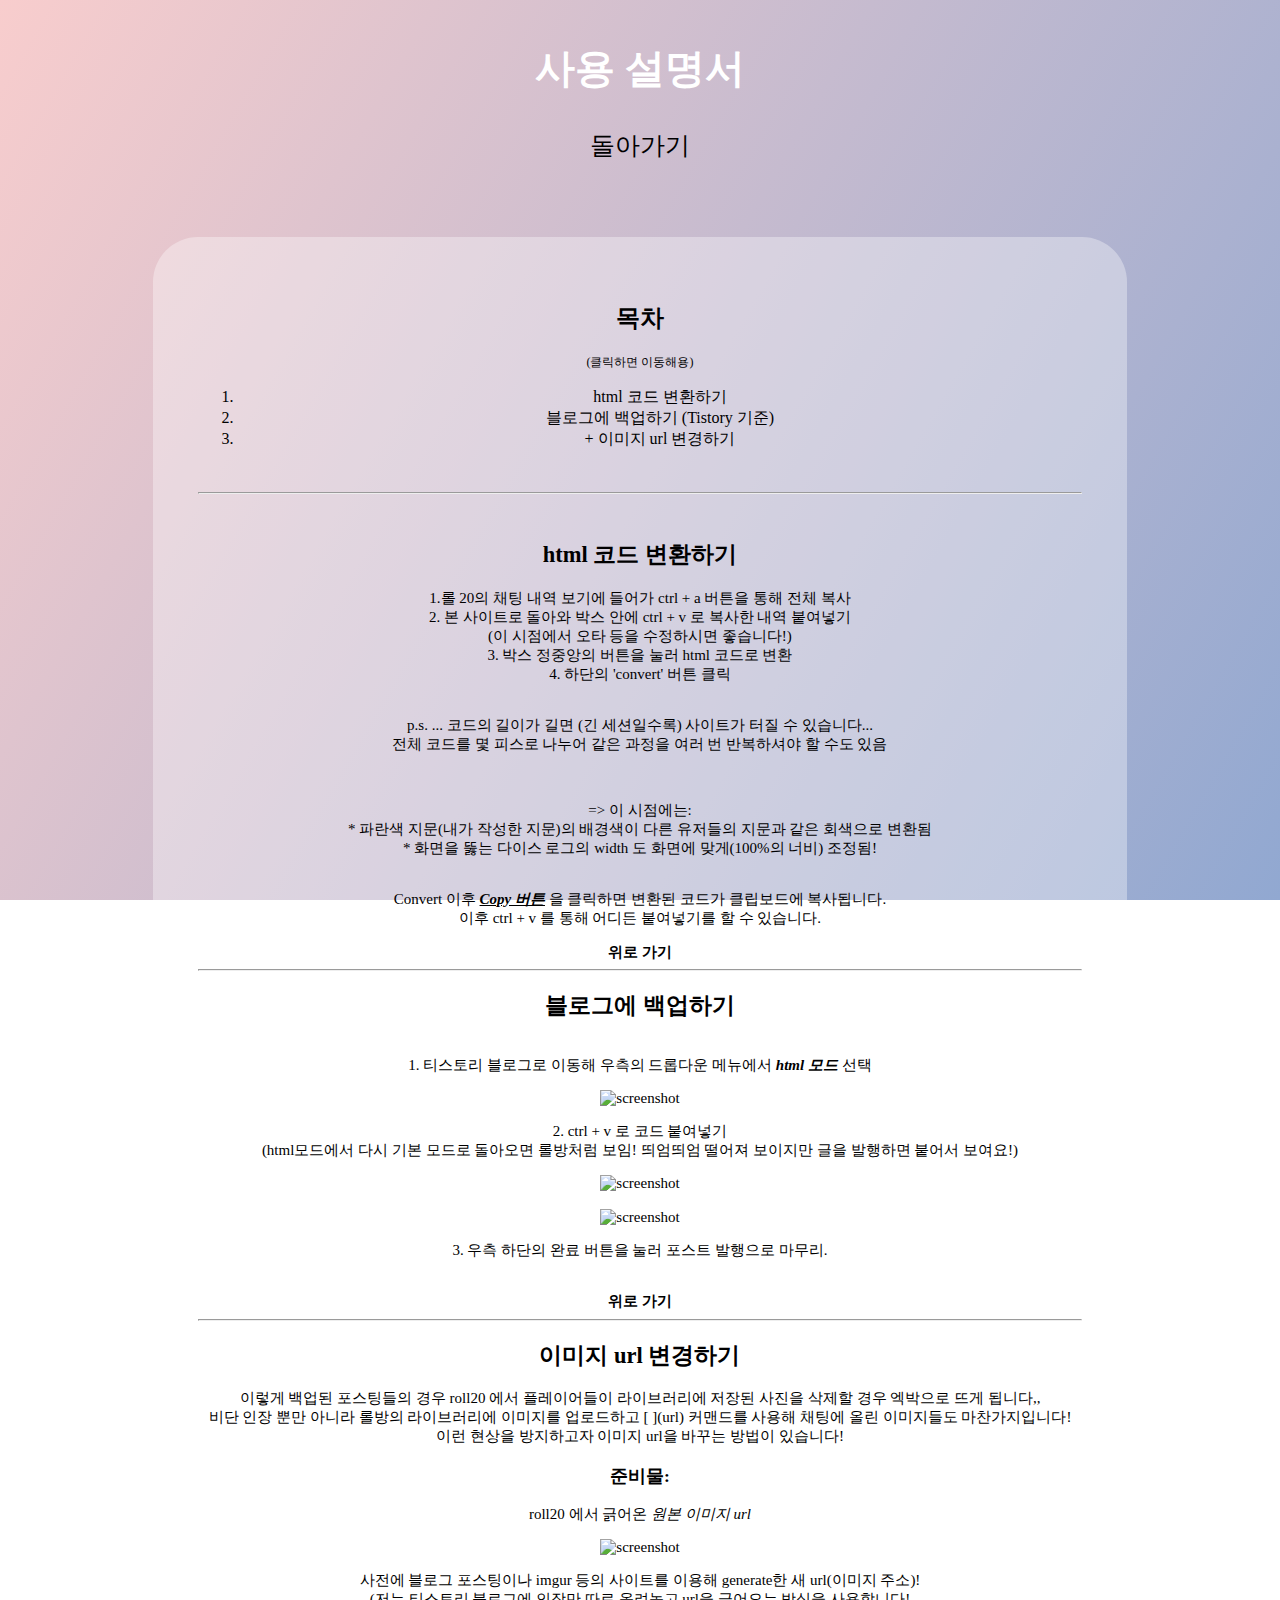
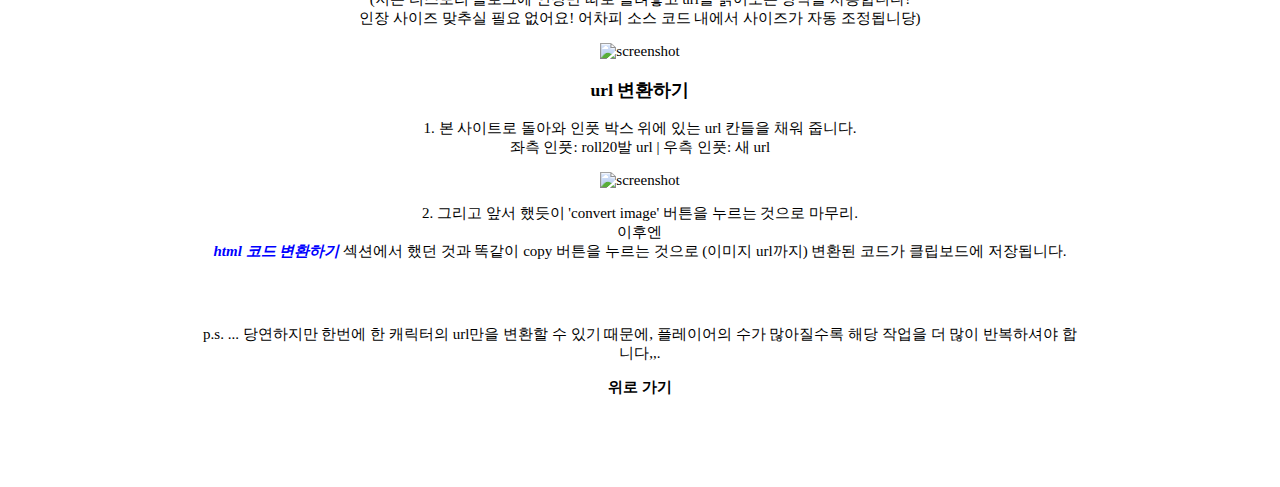
==== howto.html @ 51a6b292 "Update howto.html" ====
<!DOCTYPE html>

<html>
    <head>
        <title> Converter </title>
        <link rel="stylesheet" href="./style.css">
        <script src=".\script.js"></script>
    </head>

    <body class = "howto-page" id = "howto-page title">
        <h2 id = "title" style = "font-size: 40px; color:white;"  > 사용 설명서 </h2>	
        <a href="./index.html" style="color:black; font-size: 25px;"> 돌아가기 </a>
        
        <section class = "howto-section"> 
            
            <div> 
                <h2 id = "table-of-contents"> 목차 </h2>
                <p style = "font-size: 12px;"> (클릭하면 이동해용) </p>

                <ol>
                    <li> <a href="#step1" style = "color: black;""> html 코드 변환하기 </a> </li>
                    <li> <a href="#step2" style = "color: black;""> 블로그에 백업하기 (Tistory 기준) </a> </li>
                    <li> <a href="#step3" style = "color: black;""> + 이미지 url 변경하기 </a> </li>
                </ol>

            </div> 
            <br>
            <hr>
            <br> 

            <div id = "description"> 
                <h2 id = "step1"> html 코드 변환하기 </h2>
               
                <p> 
                    1.롤 20의 채팅 내역 보기에 들어가 ctrl + a 버튼을 통해 전체 복사 <br> 2. 본 사이트로 돌아와 박스 안에 ctrl + v 로 복사한 내역 붙여넣기 <br>
                    (이 시점에서 오타 등을 수정하시면 좋습니다!) <br>

                    3. 박스 정중앙의 </> 버튼을 눌러 html 코드로 변환 <br> 4. 하단의 'convert' 버튼 클릭
                </p>

                <p> 
                    <br> p.s. ... 코드의 길이가 길면 (긴 세션일수록) 사이트가 터질 수 있습니다... 
                    <br> 전체 코드를 몇 피스로 나누어 같은 과정을 여러 번 반복하셔야 할 수도 있음 </p>
                <br>
                
                
                <p> => 이 시점에는: <br> * 파란색 지문(내가 작성한 지문)의 배경색이 다른 유저들의 지문과 같은 회색으로 변환됨 <br> * 화면을 뚫는 다이스 로그의 width 도 화면에 맞게(100%의 너비) 조정됨! <br> <br> </p>
                <p> Convert 이후 <i> <strong style ="text-decoration: underline"> Copy 버튼</strong> </i> 을 클릭하면 변환된 코드가 클립보드에 복사됩니다. <br> 이후 ctrl + v 를 통해 어디든 붙여넣기를 할 수 있습니다. </p>
                
                <strong> <a href="#howto-page" style = "color: black;""> 위로 가기 </a> </strong>
                <br>
                <hr> 

                <h2 id = "step2"> 블로그에 백업하기 </h2>
                <p> <br> 1. 티스토리 블로그로 이동해 우측의 드롭다운 메뉴에서 <i> <strong> html 모드 </strong> </i> 선택 </p>
                <img id = "images" src=".\assets\4. tistory.png" alt="screenshot" style = "width: 55%;">
                
                <p> 2. ctrl + v 로 코드 붙여넣기 <br> (html모드에서 다시 기본 모드로 돌아오면 롤방처럼 보임! 띄엄띄엄 떨어져 보이지만 글을 발행하면 붙어서 보여요!) </p>
                <img id = "images" src="./assets\5. tistory-2.png" alt="screenshot"> <br> <br>
                <img id = "images" src="./assets\5. tistory-3.png" alt="screenshot">
               
                <p> 3. 우측 하단의 완료 버튼을 눌러 포스트 발행으로 마무리. <br> <br> </p>
               
                <strong> <a href="#howto-page" style = "color: black;""> 위로 가기 </a> </strong>
                <br>
                <hr>

                <h2 id = "step3"> 이미지 url 변경하기 </h2>
                <p> 이렇게 백업된 포스팅들의 경우 roll20 에서 플레이어들이 라이브러리에 저장된 사진을 삭제할 경우 엑박으로 뜨게 됩니다,,
                    <br> 비단 인장 뿐만 아니라 롤방의 라이브러리에 이미지를 업로드하고 [ ](url) 커맨드를 사용해 채팅에 올린 이미지들도 마찬가지입니다! 
                    <br> 이런 현상을 방지하고자 이미지 url을 바꾸는 방법이 있습니다! 

                    <h3> <strong> 준비물: </strong> </h3>
                    <p> roll20 에서 긁어온 <i> 원본 이미지 url </i> <br> </p>
                    <img id = "images" src=".\assets\6. old-image.png" alt="screenshot">
               
                    <p> 사전에 블로그 포스팅이나 imgur 등의 사이트를 이용해 generate한 새 url(이미지 주소)! <br> (저는 티스토리 블로그에 인장만 따로 올려놓고 url을 긁어오는 방식을 사용합니다! <br> 인장 사이즈 맞추실 필요 없어요! 어차피 소스 코드 내에서 사이즈가 자동 조정됩니당) </p>
                    <img id = "images" src=".\assets\6. new-image.png" alt="screenshot" style = "width: 40%;">
                    

                    <br> 
                    <h3> <strong> url 변환하기 </strong> </h3>
                    
                    <p> 1. 본 사이트로 돌아와 인풋 박스 위에 있는 url 칸들을 채워 줍니다. <br> 좌측 인풋: roll20발 url | 우측 인풋: 새 url</p> 
                    <img id = "images" src=".\assets\7. image-convert.png" alt="screenshot" style = "width: 60%;">
                    
                    <p> 2. 그리고 앞서 했듯이 'convert image' 버튼을 누르는 것으로 마무리. <br> 이후엔 <i> <strong> <a href="#step1" style="color:blue;"> <br> html 코드 변환하기 </a> </strong> </i> 섹션에서 했던 것과 똑같이 copy 버튼을 누르는 것으로 (이미지 url까지) 변환된 코드가 클립보드에 저장됩니다.</p>

                    <br> <br> <p> p.s. ... 당연하지만 한번에 한 캐릭터의 url만을 변환할 수 있기 때문에, 플레이어의 수가 많아질수록 해당 작업을 더 많이 반복하셔야 합니다,,. </p>
                </p> 
                
                <strong> <a href="#title" style = "color: black;""> 위로 가기 </a> </strong>
            </div>
        
        </section>
        

    </body>
</html>
---- style.css ----
html {
    padding: 0;
    border: none;
    margin: 0;

    height: 100%;
    background-repeat: no-repeat;

    
    align-items: center;
    text-align: center;
    justify-content: center; 
    align-self: center;
    align-content: center;
    
    margin:auto;
}


a, a:hover {
    text-decoration: none;
    color: white;
    padding-bottom: 30px;
}

.converter-page {
    background-image: linear-gradient(120deg, #F8CDCD 0%, #91a8d1 100%);
    font-family: "kyobo";
}

.howto-page {
    background-image: linear-gradient(120deg, #F8CDCD 0%, #91a8d1 100%);
    font-family: "kyobo";
    align-items: center;

    display: flex;
    flex-direction: column;

    background-attachment: fixed;
}

.howto-section {
    max-width: 70%;

    background-color: rgba(255, 255, 255, 0.35);
    border-radius: 5vh;

    padding: 5vh;
    margin: 5vh;
}


#title {
    font-family: "jalnan"; 
}

#images {
    width:45%;
    
}


#description {
    font-size: 15px;
}


.box, .panel, .codeview, .note-frame, .note-editor {
    margin: auto;
    font-size:15px;
    padding: 3vh;

    border: 2px solid;

    color: black !important;
    background-color: rgb(255,255,255,0.35) !important;
    border-radius: 30px !important;

}

.note-codable, .note-editable, .note-editing-area {
    width: 100%;
    background-color: transparent !important;
    color: black !important;
    text-align: justify !important;
}


.panel-heading, .note-toolbar, .note-statusbar {
    background-color: transparent !important;
    color: transparent !important;
}


.image {
    padding-bottom: 30px;
}

.buttons button {
    width: 15vh;

    border: none;
    border-radius: 0.5vh;
    font-family: "kyobo"; 
    font-size: 15px;
    text-decoration: bold;

    margin: 1%;
}

.image input {
    width: 250px;
    border: none;
    border-radius: 1vh;

    font-family: "kyobo";
    height: 15%;
}


@font-face {
    font-family: "kyobo";       
    src: url("./assets/Kyobo Handwriting 2019.ttf");
  }



  @font-face {
    font-family: "jalnan";       
    src: url("./assets/Jalnan.ttf");
  }
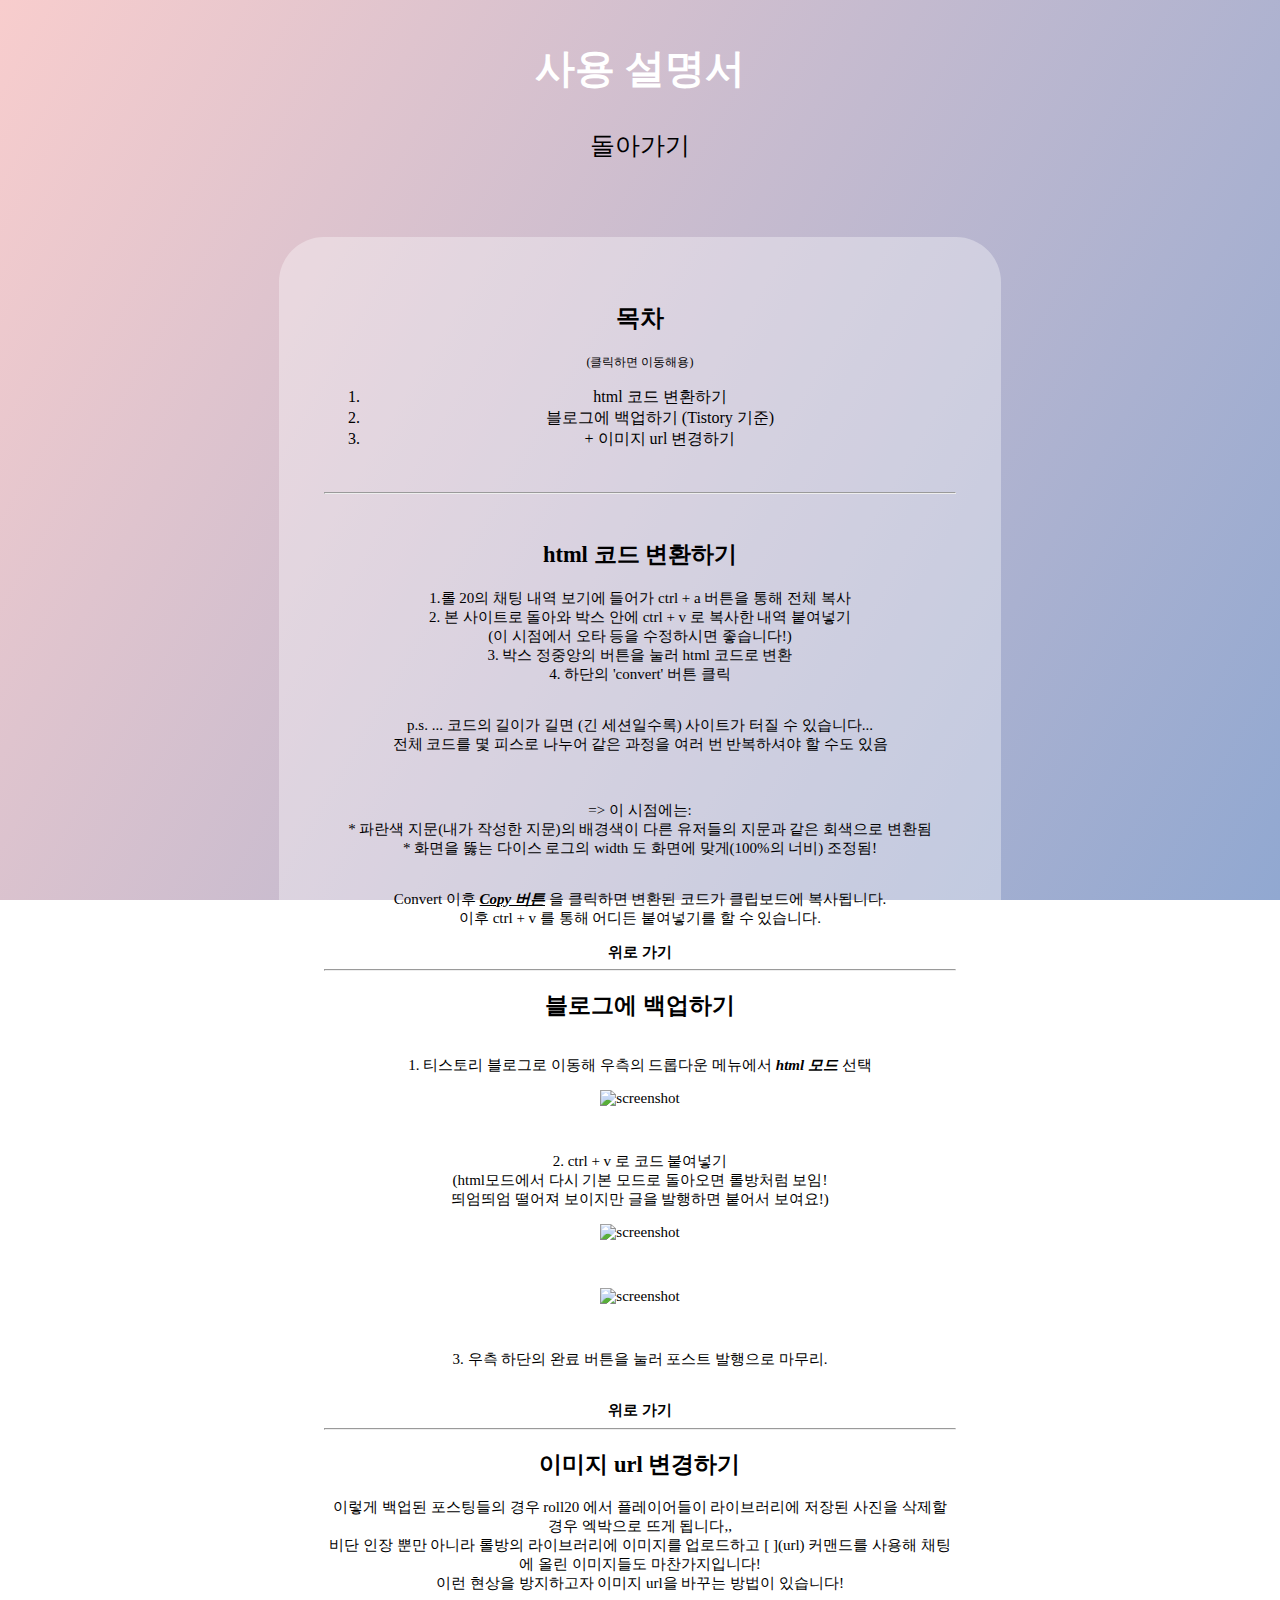
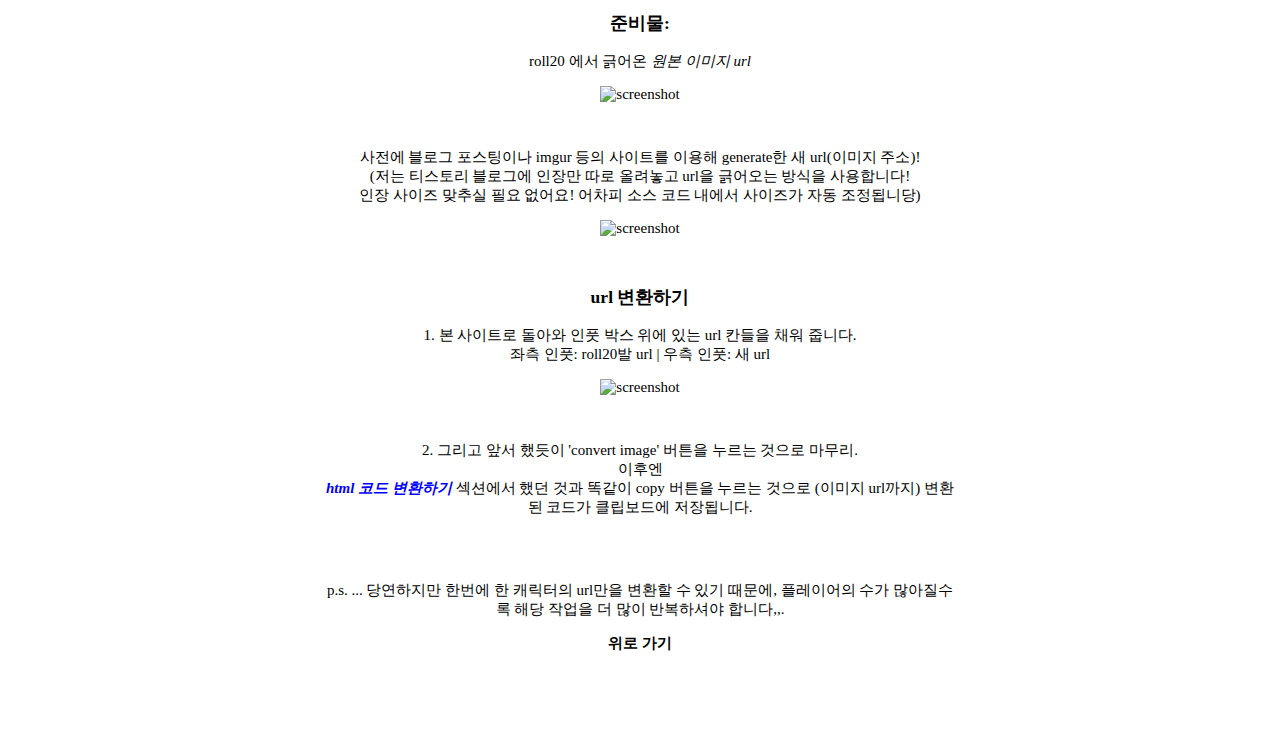
==== commit b0628cbb: "height" ====
--- a/howto.html
+++ b/howto.html
@@ -12,7 +12,6 @@
         <a href="./index.html" style="color:black; font-size: 25px;"> 돌아가기 </a>
         
         <section class = "howto-section"> 
-            
             <div> 
                 <h2 id = "table-of-contents"> 목차 </h2>
                 <p style = "font-size: 12px;"> (클릭하면 이동해용) </p>
@@ -55,7 +54,7 @@
                 <p> <br> 1. 티스토리 블로그로 이동해 우측의 드롭다운 메뉴에서 <i> <strong> html 모드 </strong> </i> 선택 </p>
                 <img id = "images" src=".\assets\4. tistory.png" alt="screenshot" style = "width: 55%;">
                 
-                <p> 2. ctrl + v 로 코드 붙여넣기 <br> (html모드에서 다시 기본 모드로 돌아오면 롤방처럼 보임! 띄엄띄엄 떨어져 보이지만 글을 발행하면 붙어서 보여요!) </p>
+                <p> 2. ctrl + v 로 코드 붙여넣기 <br> (html모드에서 다시 기본 모드로 돌아오면 롤방처럼 보임! <br> 띄엄띄엄 떨어져 보이지만 글을 발행하면 붙어서 보여요!) </p>
                 <img id = "images" src="./assets\5. tistory-2.png" alt="screenshot"> <br> <br>
                 <img id = "images" src="./assets\5. tistory-3.png" alt="screenshot">
                
--- a/style.css
+++ b/style.css
@@ -40,7 +40,7 @@
 }
 
 .howto-section {
-    max-width: 70%;
+    max-width: 50%;
 
     background-color: rgba(255, 255, 255, 0.35);
     border-radius: 5vh;
@@ -56,7 +56,7 @@
 
 #images {
     width:45%;
-    
+    padding-bottom: 30px;
 }
 
 
@@ -92,10 +92,6 @@
 }
 
 
-.image {
-    padding-bottom: 30px;
-}
-
 .buttons button {
     width: 15vh;
 
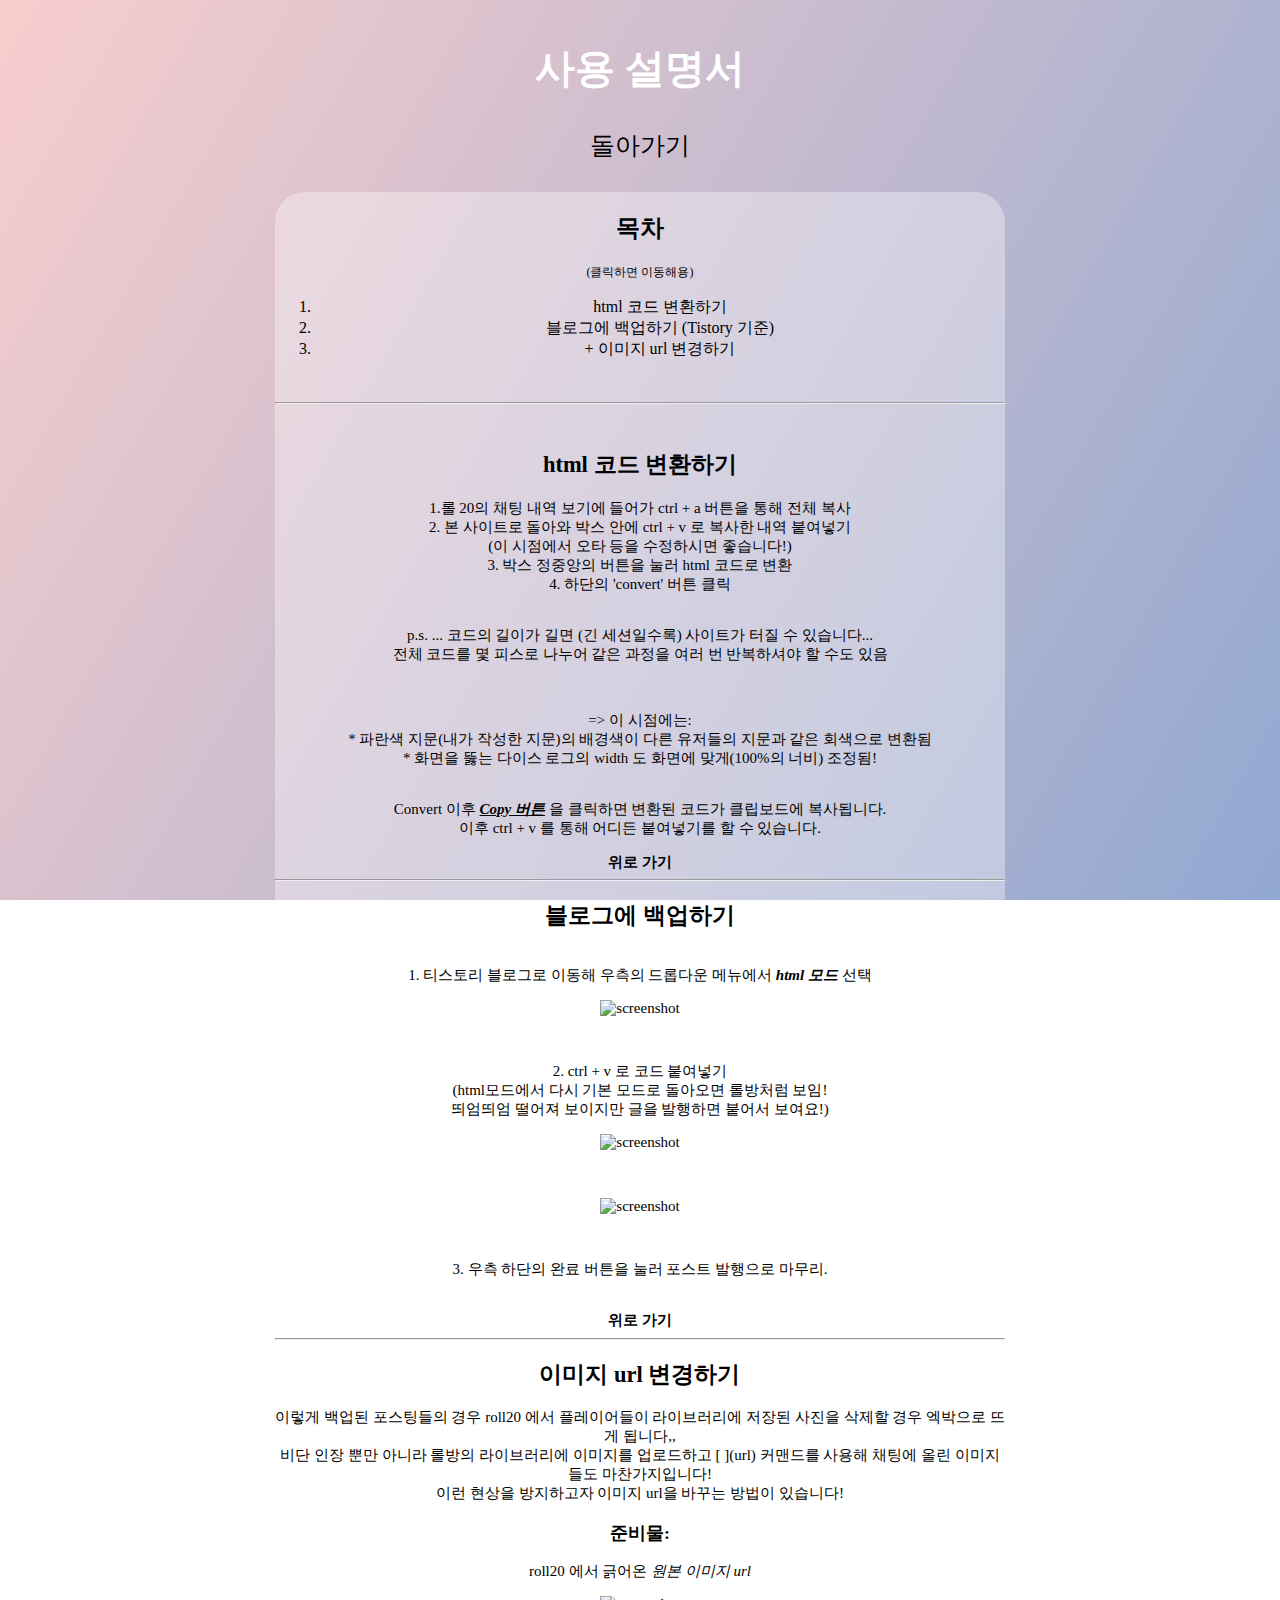
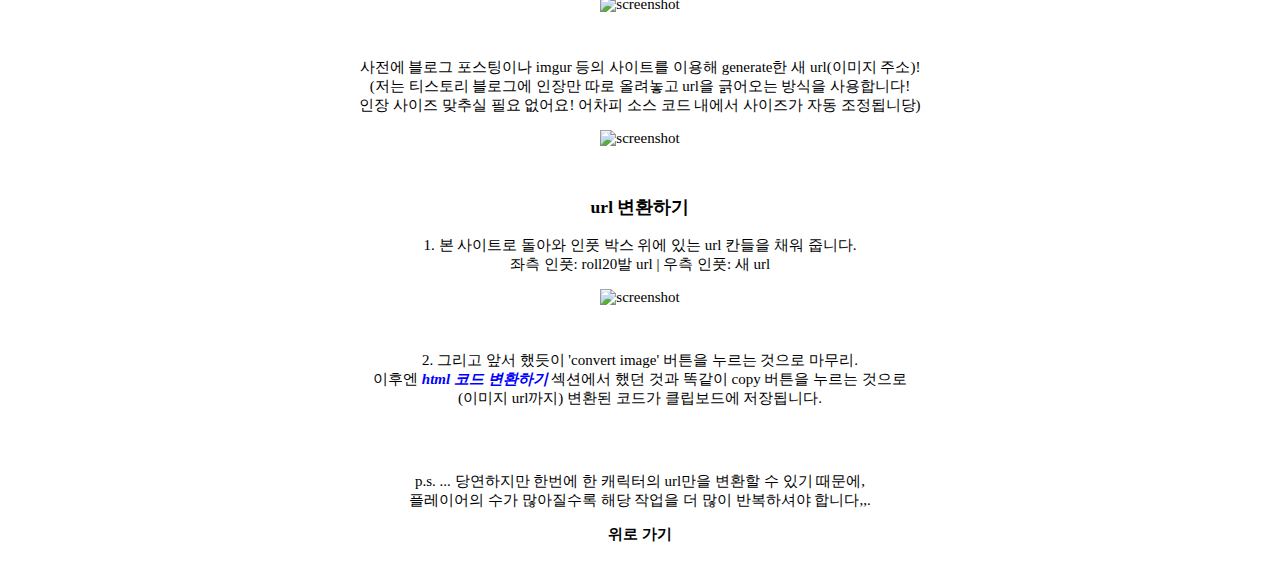
==== commit c2a437bb: "width and height" ====
--- a/howto.html
+++ b/howto.html
@@ -46,7 +46,7 @@
                 <p> => 이 시점에는: <br> * 파란색 지문(내가 작성한 지문)의 배경색이 다른 유저들의 지문과 같은 회색으로 변환됨 <br> * 화면을 뚫는 다이스 로그의 width 도 화면에 맞게(100%의 너비) 조정됨! <br> <br> </p>
                 <p> Convert 이후 <i> <strong style ="text-decoration: underline"> Copy 버튼</strong> </i> 을 클릭하면 변환된 코드가 클립보드에 복사됩니다. <br> 이후 ctrl + v 를 통해 어디든 붙여넣기를 할 수 있습니다. </p>
                 
-                <strong> <a href="#howto-page" style = "color: black;""> 위로 가기 </a> </strong>
+                <strong> <a href="#title" style = "color: black;""> 위로 가기 </a> </strong>
                 <br>
                 <hr> 
 
@@ -60,7 +60,7 @@
                
                 <p> 3. 우측 하단의 완료 버튼을 눌러 포스트 발행으로 마무리. <br> <br> </p>
                
-                <strong> <a href="#howto-page" style = "color: black;""> 위로 가기 </a> </strong>
+                <strong> <a href="#title" style = "color: black;""> 위로 가기 </a> </strong>
                 <br>
                 <hr>
 
@@ -83,9 +83,9 @@
                     <p> 1. 본 사이트로 돌아와 인풋 박스 위에 있는 url 칸들을 채워 줍니다. <br> 좌측 인풋: roll20발 url | 우측 인풋: 새 url</p> 
                     <img id = "images" src=".\assets\7. image-convert.png" alt="screenshot" style = "width: 60%;">
                     
-                    <p> 2. 그리고 앞서 했듯이 'convert image' 버튼을 누르는 것으로 마무리. <br> 이후엔 <i> <strong> <a href="#step1" style="color:blue;"> <br> html 코드 변환하기 </a> </strong> </i> 섹션에서 했던 것과 똑같이 copy 버튼을 누르는 것으로 (이미지 url까지) 변환된 코드가 클립보드에 저장됩니다.</p>
+                    <p> 2. 그리고 앞서 했듯이 'convert image' 버튼을 누르는 것으로 마무리. <br> 이후엔 <i> <strong> <a href="#step1" style="color:blue;"> html 코드 변환하기 </a> </strong> </i> 섹션에서 했던 것과 똑같이 copy 버튼을 누르는 것으로 <br> (이미지 url까지) 변환된 코드가 클립보드에 저장됩니다.</p>
 
-                    <br> <br> <p> p.s. ... 당연하지만 한번에 한 캐릭터의 url만을 변환할 수 있기 때문에, 플레이어의 수가 많아질수록 해당 작업을 더 많이 반복하셔야 합니다,,. </p>
+                    <br> <br> <p> p.s. ... 당연하지만 한번에 한 캐릭터의 url만을 변환할 수 있기 때문에, <br> 플레이어의 수가 많아질수록 해당 작업을 더 많이 반복하셔야 합니다,,. </p>
                 </p> 
                 
                 <strong> <a href="#title" style = "color: black;""> 위로 가기 </a> </strong>
--- a/style.css
+++ b/style.css
@@ -40,13 +40,10 @@
 }
 
 .howto-section {
-    max-width: 50%;
+    background-color: rgba(255, 255, 255, 0.35);
+    border-radius: 30px;
 
-    background-color: rgba(255, 255, 255, 0.35);
-    border-radius: 5vh;
-
-    padding: 5vh;
-    margin: 5vh;
+    width: 730px;
 }
 
 
